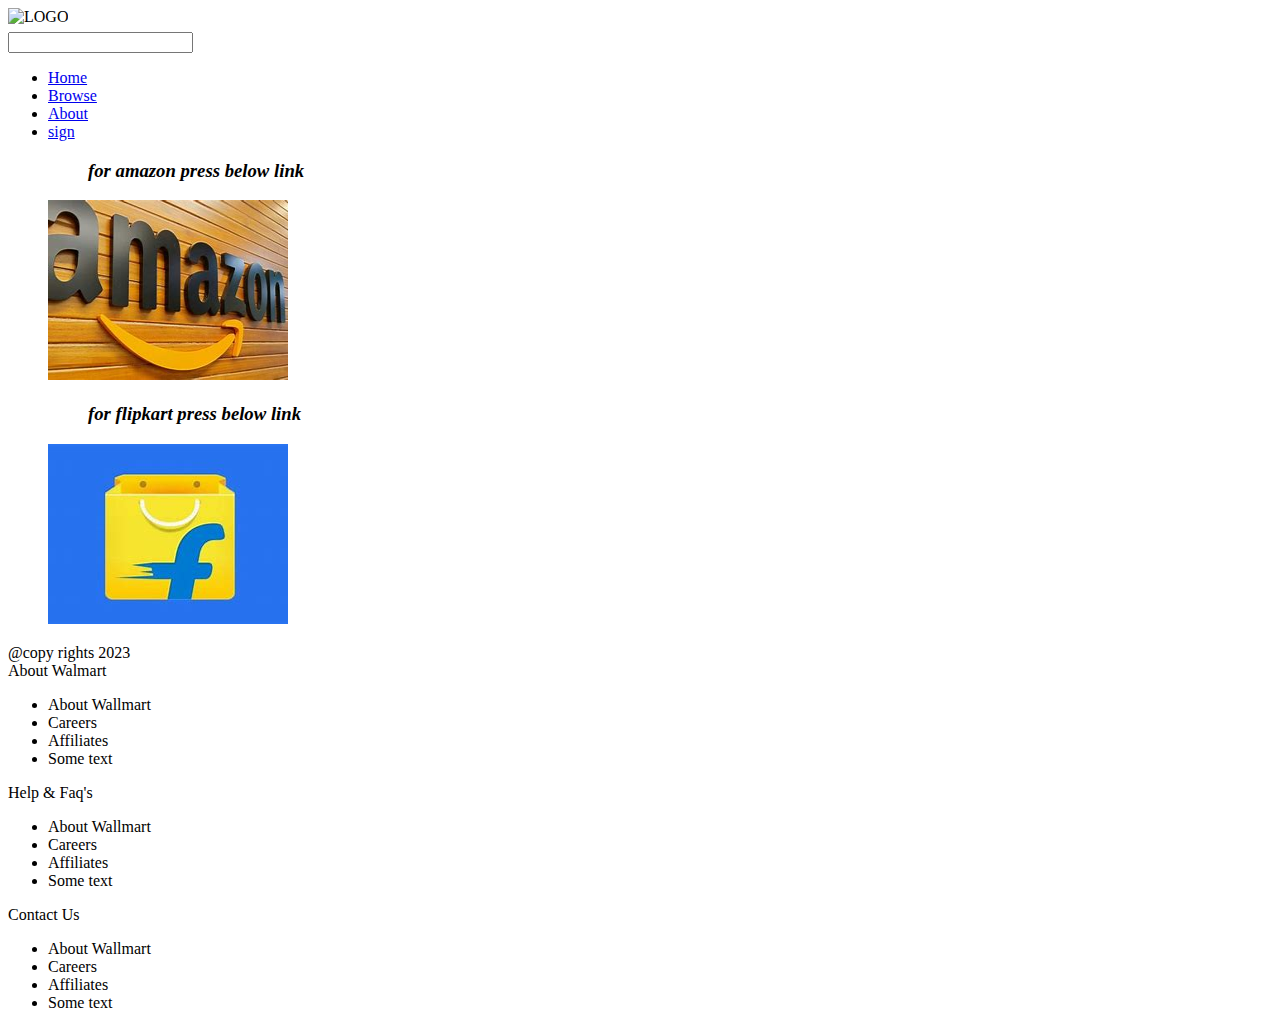
==== index.html @ 0d31b517 "Add files via upload" ====
<!DOCTYPE html>
<html lang="en">
    <head>
        <meta charset="UTF-8">
        <meta name="viewport" content="width=device-width, initial-scale=1.0">
        <title>
            Eshopping Application
        </title>
        <script src="javascripts/adminPage.js"></script>
        <link rel="stylesheet" href="lib/css/ratingStars.css">
        <script src="lib/js/ratingStarGenerator.js"></script>
        <script src="lib/js/handlebar.js"></script>
        <script src="lib/js/axios.js"> </script>
        <script src="lib/js/jquery.js"></script>
        <script src="javascripts/loadProductData.js"></script>
        <script src="javascripts/pageload.js"></script>
        <script src="javascripts/loginValidations.js"></script>
        <link rel="stylesheet" href="css/app.css">
        <link rel="icon" href="images/favicon.png">
        <link rel="stylesheet" href="lib/css/bootstrap/bootstrap.css">
        <script src="lib/js/bootstrap/bootstrap.min.js"></script>
        <!-- font icons -->
        <link rel="stylesheet" href="https://cdnjs.cloudflare.com/ajax/libs/font-awesome/6.4.2/css/all.min.css" integrity="sha512-z3gLpd7yknf1YoNbCzqRKc4qyor8gaKU1qmn+CShxbuBusANI9QpRohGBreCFkKxLhei6S9CQXFEbbKuqLg0DA==" crossorigin="anonymous" referrerpolicy="no-referrer" />
    </head>
    <body>
        <HEADER>
            <img src="L.jpeg" alt="LOGO">
           <table><th> <div class="search-container"></th></table>
                <input type="text" class="search-input">
                <i class="fa fa-search" aria-hidden="true"></i>
            </div>
            <nav class="navbar">
                <ul class="nav-items">
                    <li><a href="/">Home</a></li>
                    <li><a href="https://www.google.co.in/webhp">Browse</a></li>
                    <li><a href="#">About</a></li>
                    <li><a href="webstore.html" onclick="logoutUser()">sign</a></li>
                </ul>
            </nav>
        </HEADER>
        <main>
            <ul> 
                <h3>
                    <ol><i>for amazon press below link</i></ol>
                </h3>
                <img src="amazon.jpeg" alt="amazon" style="width:240px;height:180px"
            <br>
            </h3>
           </ul>
           <ul> 
            <h3>
                <ol><i>for flipkart press below link</i></ol>
            </h3>
            <img src="flipkart.jpeg" alt="flipkart" style="width:240px;height:180px"
        <br>
        </h3>
       </ul>
        </main>
        <footer>
            @copy rights 2023
            <div class="footer-items">
                <div class="footer-item-one">
                    <div class="footer-head">About Walmart</div>
                    <ul>
                        <li>About Wallmart</li>
                        <li>Careers</li>
                        <li>Affiliates</li>
                        <li>Some text</li>
                    </ul>
                </div>
                
                <div class="footer-item-one">
                    <div class="footer-head">Help & Faq's</div>
                    <ul>
                        <li>About Wallmart</li>
                        <li>Careers</li>
                        <li>Affiliates</li>
                        <li>Some text</li>
                    </ul>
                </div>
                <div class="footer-item-one">
                    <div class="footer-head">Contact Us</div>
                    <ul>
                        <li>About Wallmart</li>
                        <li>Careers</li>
                        <li>Affiliates</li>
                        <li>Some text</li>
                    </ul>
                </div>
            </div>
        </footer>
    </body>
</html>
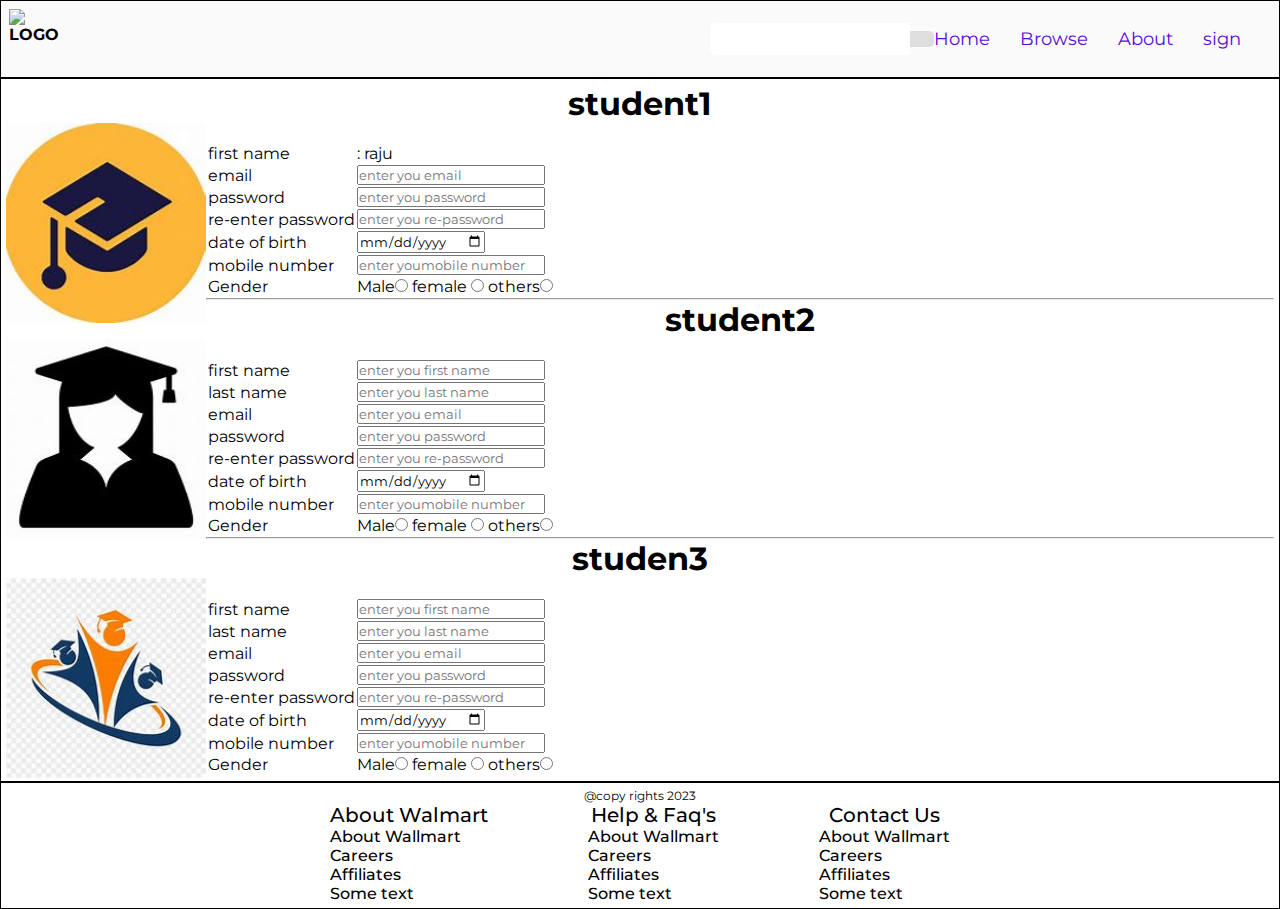
==== commit 88742cb6: "ok" ====
--- a/index.html
+++ b/index.html
@@ -39,21 +39,151 @@
             </nav>
         </HEADER>
         <main>
-            <ul> 
-                <h3>
-                    <ol><i>for amazon press below link</i></ol>
-                </h3>
-                <img src="amazon.jpeg" alt="amazon" style="width:240px;height:180px"
-            <br>
-            </h3>
-           </ul>
-           <ul> 
-            <h3>
-                <ol><i>for flipkart press below link</i></ol>
-            </h3>
-            <img src="flipkart.jpeg" alt="flipkart" style="width:240px;height:180px"
+        <h1 align="center">student1</h1>
+        <img src="s1.jpeg"align="left"alt="pitcher"width="200"height="200">
+    <table align="center">
+        <tr>
+            <td>first name</td>
+            <td>: raju</td>
+        </tr>
         <br>
-        </h3>
+       
+        <tr>
+            <td>email</td>
+            <td><input type="email" id="email" name="name"
+            placeholder="enter you email"></td>
+        </tr>
+        <tr>
+            <td>password</td>
+            <td><input type="password" id="password" name="name"
+            placeholder="enter you password"></td>
+        </tr>
+        <tr>
+            <td>re-enter password</td>
+            <td><input type="password" id="password" name="name"
+            placeholder="enter you re-password"></td>
+        </tr>
+        <tr>
+            <td>date of birth</td>
+            <td><input type="date" id="date" name="DOB">
+        </td>
+        </tr>
+        <tr>
+            <td>mobile number</td>
+            <td><input type="number" id="number" name="number"
+            placeholder="enter youmobile number"></td>
+        </tr>
+        <tr>
+            <td>Gender</td>
+            <td>Male<input type="radio" name="male">
+                female
+                <input type="radio"name="female">
+                others<input type="radio"name="others"></td>
+
+        </tr>
+
+    </table> 
+    <hr>
+    <h1 align="center">student2</h1>
+    <img src="s2.jpeg"align="left"alt="picture"width="200"height="200">
+    <table align="center">
+        <tr>
+            <td>first name</td>
+            <td><input type="text" id="name" name="name"
+            placeholder="enter you first name"></td>
+        </tr>
+        <br>
+        <tr>
+            <td>last name</td>
+            <td><input type="text" id="name" name="name"
+            placeholder="enter you last name"></td>
+        </tr>
+        <tr>
+            <td>email</td>
+            <td><input type="email" id="email" name="name"
+            placeholder="enter you email"></td>
+        </tr>
+        <tr>
+            <td>password</td>
+            <td><input type="password" id="password" name="name"
+            placeholder="enter you password"></td>
+        </tr>
+        <tr>
+            <td>re-enter password</td>
+            <td><input type="password" id="password" name="name"
+            placeholder="enter you re-password"></td>
+        </tr>
+        <tr>
+            <td>date of birth</td>
+            <td><input type="date" id="date" name="DOB">
+        </td>
+        </tr>
+        <tr>
+            <td>mobile number</td>
+            <td><input type="number" id="number" name="number"
+            placeholder="enter youmobile number"></td>
+        </tr>
+        <tr>
+            <td>Gender</td>
+            <td>Male<input type="radio" name="male">
+                female
+                <input type="radio"name="female">
+                others<input type="radio"name="others"></td>
+
+        </tr>
+
+    </table>
+
+  <hr>
+  <h1 align="center">studen3</h1>
+  <img src="s3.jpeg"align="left"alt="center"width="200"height="200">
+  <table align="center">
+      <tr>
+          <td>first name</td>
+          <td><input type="text" id="name" name="name"
+          placeholder="enter you first name"></td>
+      </tr>
+      <br>
+      <tr>
+          <td>last name</td>
+          <td><input type="text" id="name" name="name"
+          placeholder="enter you last name"></td>
+      </tr>
+      <tr>
+          <td>email</td>
+          <td><input type="email" id="email" name="name"
+          placeholder="enter you email"></td>
+      </tr>
+      <tr>
+          <td>password</td>
+          <td><input type="password" id="password" name="name"
+          placeholder="enter you password"></td>
+      </tr>
+      <tr>
+          <td>re-enter password</td>
+          <td><input type="password" id="password" name="name"
+          placeholder="enter you re-password"></td>
+      </tr>
+      <tr>
+          <td>date of birth</td>
+          <td><input type="date" id="date" name="DOB">
+      </td>
+      </tr>
+      <tr>
+          <td>mobile number</td>
+          <td><input type="number" id="number" name="number"
+          placeholder="enter youmobile number"></td>
+      </tr>
+      <tr>
+          <td>Gender</td>
+          <td>Male<input type="radio" name="male">
+              female
+              <input type="radio"name="female">
+              others<input type="radio"name="others"></td>
+
+      </tr>
+
+  </table> 
        </ul>
         </main>
         <footer>
--- a/css/app.css
+++ b/css/app.css
@@ -0,0 +1,233 @@
+@import url('https://fonts.googleapis.com/css2?family=Heebo&family=Kanit:wght@300&family=Montserrat:wght@200;300;400;500&family=Nunito+Sans&family=Poppins&display=swap');
+*{
+    margin: 0;
+    padding: 0;
+    box-sizing: border-box;
+    font-family: montserrat;
+}
+
+header, footer, main {
+    border: 1px solid;
+    padding: 5px;
+    left: 5px;
+    right: 5px;
+}
+
+header {
+    top: 5px;
+    font-weight: bold;
+    padding: 0.5rem;
+    display: flex;
+    justify-content: space-between;
+    align-items: center;
+    background-color: #fafafaea;
+}
+header>img{
+    height: 60px;
+}
+
+
+
+.search-container {
+    display: flex;
+    align-items: center;
+    margin: 10px 20px;
+    min-width: 600px;
+    background-color: #1eb419;
+    border-radius: 5px;
+    box-shadow: 0 0 8px rgba(0, 0, 0, 0.2);
+}
+.search-input {
+    flex: 1;
+    padding: 8px;
+    border: none;
+    border-radius: 5px 0 0 5px;
+    outline: none
+}
+.fa {
+    background-color: #dfdede;
+    border: none;
+    border-radius: 0 5px 5px 0;
+    padding: 8px 12px;
+    cursor: pointer;
+    transition: 0.4s;
+    font-size: 24px;
+}
+.fa:hover {
+    background-color: #0056b3;
+    color: #fff;
+    box-shadow: 0 0 8px rgba(0, 0, 0, 0.2);
+
+}
+.navbar{
+    margin-right: 30px;
+}
+.nav-items{
+    display: flex;
+    align-items: center;
+    gap: 30px;
+}
+.nav-items li{
+list-style-type:none ;
+}
+.nav-items a{
+    text-decoration: none;
+    color: rgb(89, 11, 214);
+    font-size: 18px;
+    font-weight: 400;
+}
+
+.nav-items a:hover{
+    text-shadow: 1px;
+    color: #0056b3;
+}
+
+footer {
+    bottom: 10px;
+    text-align: center;
+    font-size: 12px;
+}
+.footer-items{
+    display: flex;
+    justify-content: center;
+    gap: 100px;
+    font-size: 20px;
+    font-weight: 500;
+}
+.footer-item-one ul li{
+    list-style: none;
+    font-size: 16px;
+    text-align: left;
+}
+
+main {
+    top: 50px;
+    bottom: 50px;
+    min-height: 600px;
+}
+
+.block {
+    border-radius: 10px;
+    width: 400px;
+    margin: 10px auto;
+    padding: 10px;
+    box-shadow: 0 0 20px 2px rgba(0,0,0,0.6);
+    background-image: linear-gradient(to right bottom, #4b6cb7, #182848);
+}
+.text-color{
+    color: #fff;
+}
+.block ul {
+    margin: 10px;
+    padding: 10px;
+}
+
+.block li {
+    list-style: none;
+    margin: 10px;
+    padding: 10px;
+}
+.block .link{
+    text-decoration: none;
+    transition: 0.2s;
+}
+
+.block a:hover{
+ color: rgb(193, 196, 197);
+ text-shadow: 0 2px 2px rgba(255,255,255, 0.4) ;
+ 
+}
+.error {
+    text-align: center;
+    font-size: 12px;
+    color: red;
+    display: none;
+}
+
+.productDetailsContainer {
+    display: flex;
+    flex-wrap: wrap;
+    position:relative;
+    left: 150px;
+    right: 50px;
+}
+.productDetailsContainer > div {
+    width: 300px;
+    border-radius: 10px;
+    border: 1px solid #ccc;
+    margin: 10px;
+    padding: 10px;
+}
+
+.productDesc {
+    width: 238px;
+    height: 200px;
+    overflow: auto;
+}
+
+.productDetailsContainer li {
+    list-style: none;
+    margin: 5px;
+    padding: 5px;
+    border: 1px solid blueviolet;
+}
+
+.productDetailsContainer img {
+    width: 120px;
+    height: 200px;
+}
+
+
+/* MEDIA QUERIES YEEE */
+@media (max-width:1180px){
+
+    header{
+        background-color: red;
+    }
+}
+
+.successSignup {
+    display: none;
+    text-align: center;
+    font-weight: bold;
+    font-size: 20px;
+    padding: 10px;
+}
+
+.ratingContainer_block {
+    height: 50px;
+}
+
+.productDetailsPage {
+    display: flex;
+    flex-direction: row;
+}
+
+.nav a {
+    text-transform: capitalize;
+}
+
+.adminPage {
+    border-radius: 10px;
+    width: 500px;
+    margin: 10px auto;
+    padding: 10px;
+    box-shadow: 0 0 20px 2px rgba(0,0,0,0.6);
+    background-image: linear-gradient(to right bottom, #5db13e, #35dbe4);
+}
+
+.adminPage ul {
+    margin: 10px;
+    padding: 1px;
+}
+
+.adminPage li {
+    list-style: none;
+    margin: 5px;
+    padding: 10px;
+}
+
+#sideNavBar {
+    position: absolute;
+    width: auto;
+}